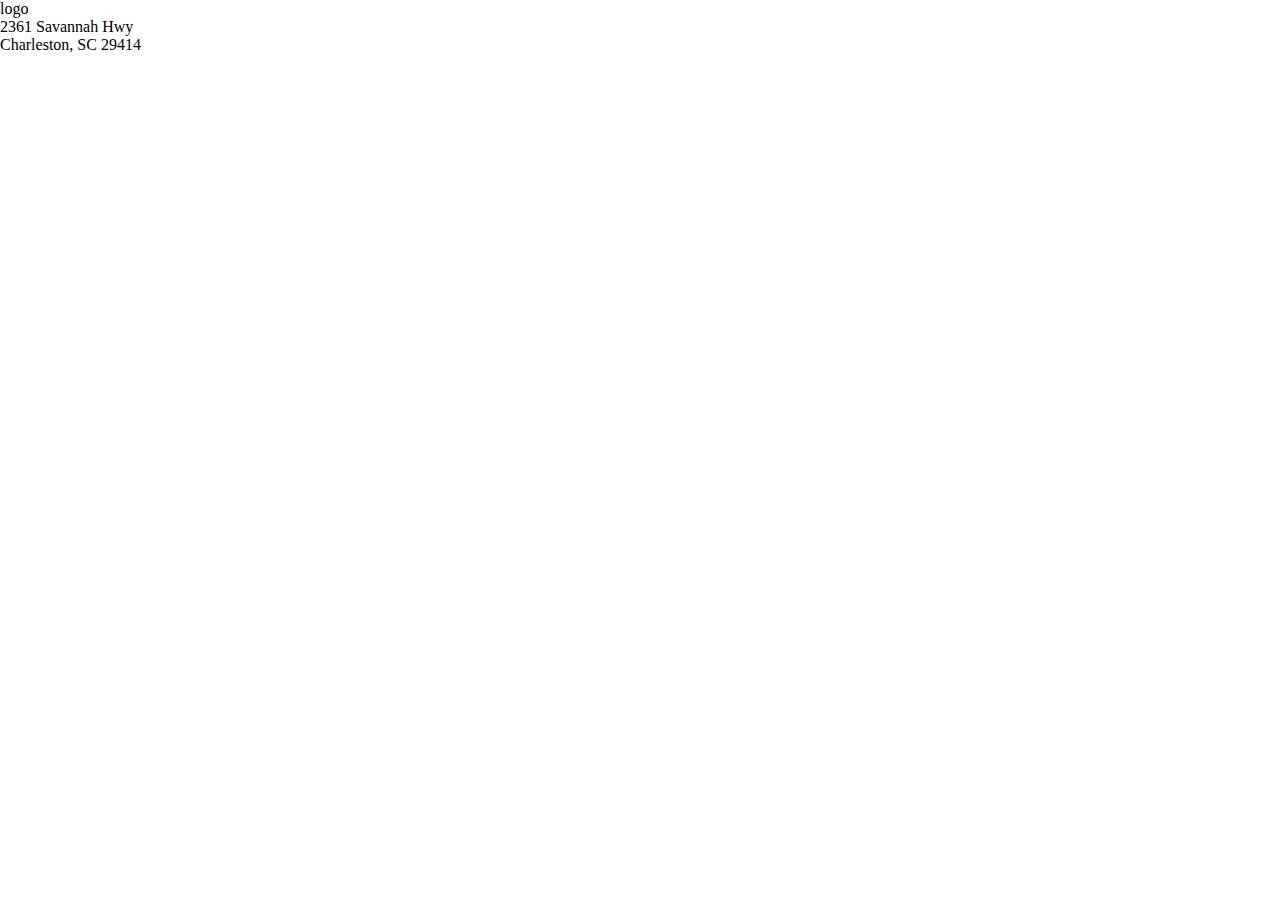
==== Header/index.html @ 89012b21 "created base html" ====
<!DOCTYPE html>
<html lang="en">
  <head>
    <meta charset="UTF-8" />
    <meta http-equiv="X-UA-Compatible" content="IE=edge" />
    <meta name="viewport" content="width=device-width, initial-scale=1.0" />
    <link rel="stylesheet" href="css/style.css">
    <title>Kia Country of Charleston</title>
  </head>
  <body>
    <header class="flex">
      <div class="header__left">
        <div class="header__left__logo">logo</div>
        <div class="header__left__address">
          2361 Savannah Hwy<br />Charleston, SC 29414
        </div>
        <div class="header__left__phone"></div>
      </div>

      <div class="header__right">
        <div class="header__right__icons"></div>
        <div class="header__right__chat"></div>
      </div>
    </header>
  </body>
</html>
---- Header/css/style.css ----
* {
  margin: 0;
  padding: 0;
}

.flex {
    display: flex;
}
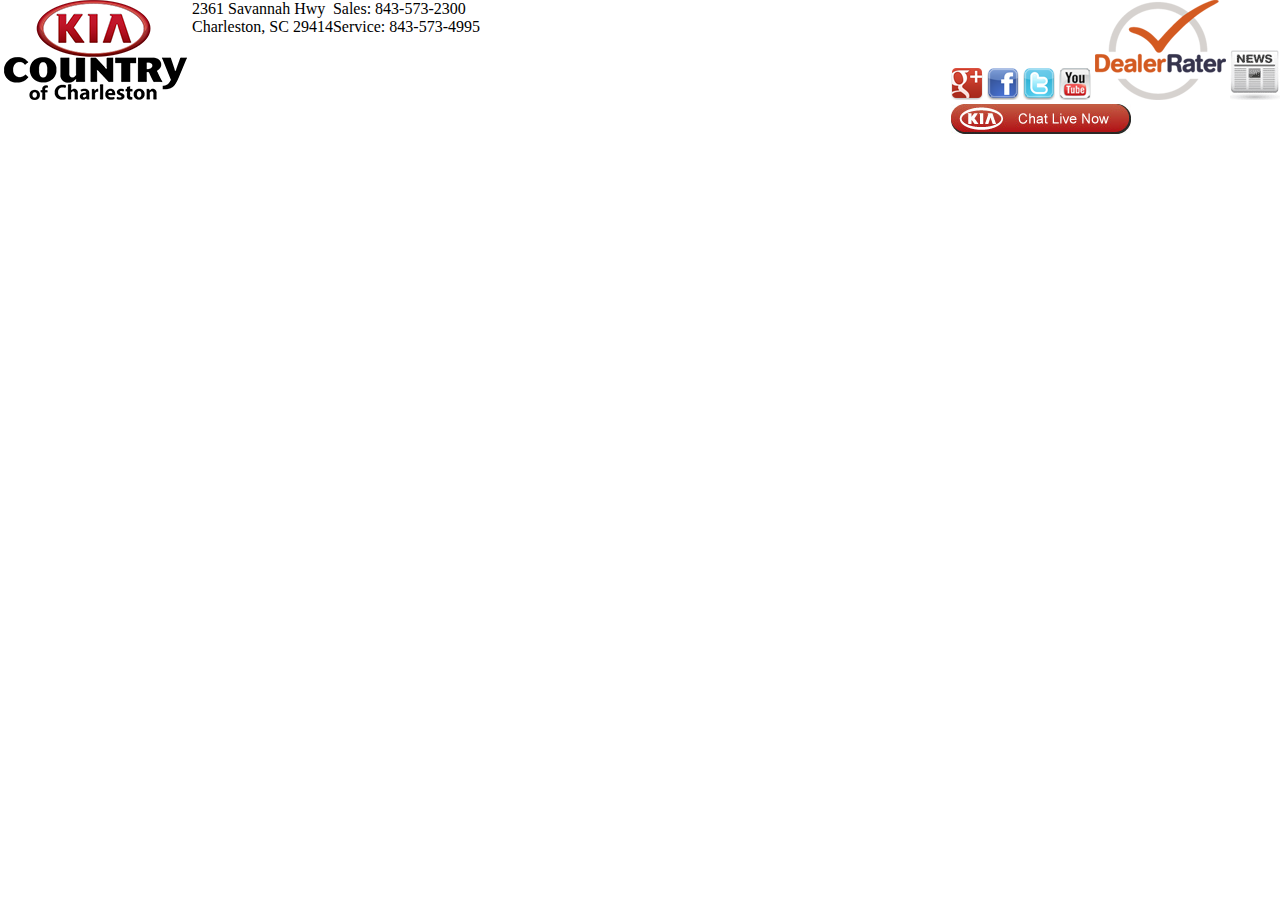
==== commit d6280908: "added images" ====
--- a/Header/index.html
+++ b/Header/index.html
@@ -4,22 +4,36 @@
     <meta charset="UTF-8" />
     <meta http-equiv="X-UA-Compatible" content="IE=edge" />
     <meta name="viewport" content="width=device-width, initial-scale=1.0" />
-    <link rel="stylesheet" href="css/style.css">
+    <link rel="stylesheet" href="css/style.css" />
     <title>Kia Country of Charleston</title>
   </head>
   <body>
     <header class="flex">
-      <div class="header__left">
-        <div class="header__left__logo">logo</div>
+      <div class="header__left flex">
+        <div class="header__left__logo">
+          <img src="images/logo.png" alt="Kia Country of Charleston" />
+        </div>
         <div class="header__left__address">
           2361 Savannah Hwy<br />Charleston, SC 29414
         </div>
-        <div class="header__left__phone"></div>
+        <div class="header__left__phone">
+          Sales: 843-573-2300<br />
+          Service: 843-573-4995
+        </div>
       </div>
 
       <div class="header__right">
-        <div class="header__right__icons"></div>
-        <div class="header__right__chat"></div>
+        <div class="header__right__icons">
+          <img src="images/gplus_32x32.png" alt="Google Plus" />
+          <img src="images/FaceBook_32x32.png" alt="Facebook" />
+          <img src="images/Twitter_32x32.png" alt="Twitter" />
+          <img src="images/Youtube_32x32.png" alt="Youtube" />
+          <img src="images/dealer-rater-logo.gif" alt="Dealer Rater" />
+          <img src="images/newsletter-icon.gif" alt="Newsletter" />
+        </div>
+        <div class="header__right__chat">
+          <img src="images/chat.jpg" alt="Chat" />
+        </div>
       </div>
     </header>
   </body>
--- a/Header/css/style.css
+++ b/Header/css/style.css
@@ -3,6 +3,10 @@
   padding: 0;
 }
 
+header {
+    justify-content: space-between;
+}
+
 .flex {
     display: flex;
 }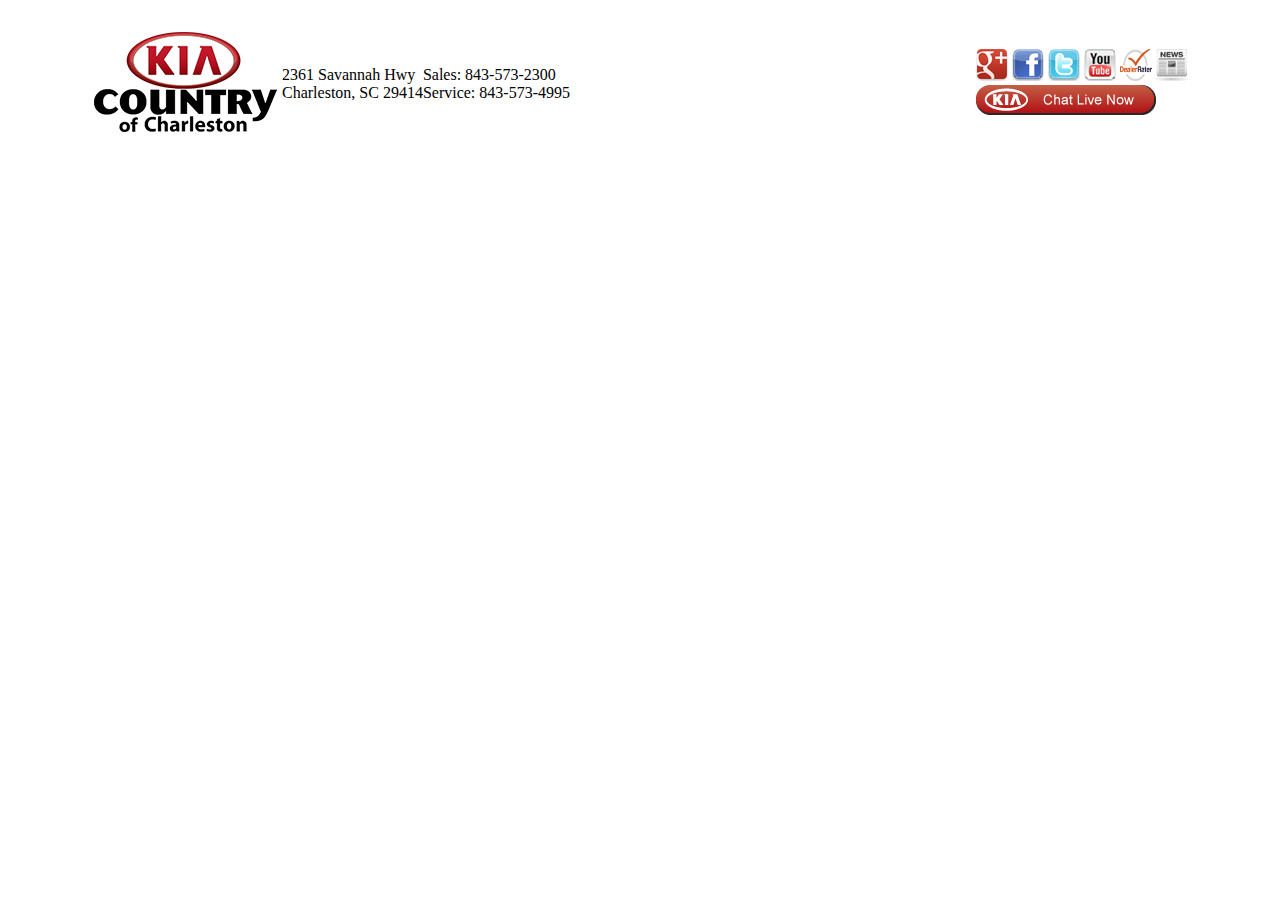
==== commit 17e2b8e5: "updated icon styling" ====
--- a/Header/index.html
+++ b/Header/index.html
@@ -23,16 +23,40 @@
       </div>
 
       <div class="header__right">
-        <div class="header__right__icons">
-          <img src="images/gplus_32x32.png" alt="Google Plus" />
-          <img src="images/FaceBook_32x32.png" alt="Facebook" />
-          <img src="images/Twitter_32x32.png" alt="Twitter" />
-          <img src="images/Youtube_32x32.png" alt="Youtube" />
-          <img src="images/dealer-rater-logo.gif" alt="Dealer Rater" />
-          <img src="images/newsletter-icon.gif" alt="Newsletter" />
+        <div class="header__right__icons flex">
+          <img
+            class="responsive icon"
+            src="images/gplus_32x32.png"
+            alt="Google Plus"
+          />
+          <img
+            class="responsive icon"
+            src="images/FaceBook_32x32.png"
+            alt="Facebook"
+          />
+          <img
+            class="responsive icon"
+            src="images/Twitter_32x32.png"
+            alt="Twitter"
+          />
+          <img
+            class="responsive icon"
+            src="images/Youtube_32x32.png"
+            alt="Youtube"
+          />
+          <img
+            class="responsive icon"
+            src="images/dealer-rater-logo.gif"
+            alt="Dealer Rater"
+          />
+          <img
+            class="responsive icon"
+            src="images/newsletter-icon.gif"
+            alt="Newsletter"
+          />
         </div>
         <div class="header__right__chat">
-          <img src="images/chat.jpg" alt="Chat" />
+          <img class="responsive chat" src="images/chat.jpg" alt="Chat" />
         </div>
       </div>
     </header>
--- a/Header/css/style.css
+++ b/Header/css/style.css
@@ -5,8 +5,34 @@
 
 header {
     justify-content: space-between;
+    align-items: center;
+    margin: 0 auto;
+    padding: 2rem 0;
+    max-width: 1100px;
 }
 
 .flex {
     display: flex;
+}
+
+.header__left {
+    align-items: center;
+}
+
+.header__right {
+    align-items: center;
+}
+
+.responsive {
+    width: 100%;
+    height: auto;
+    padding: 2px;
+}
+
+.icon {
+    max-width: 32px;
+}
+
+.chat {
+    max-width: 180px;
 }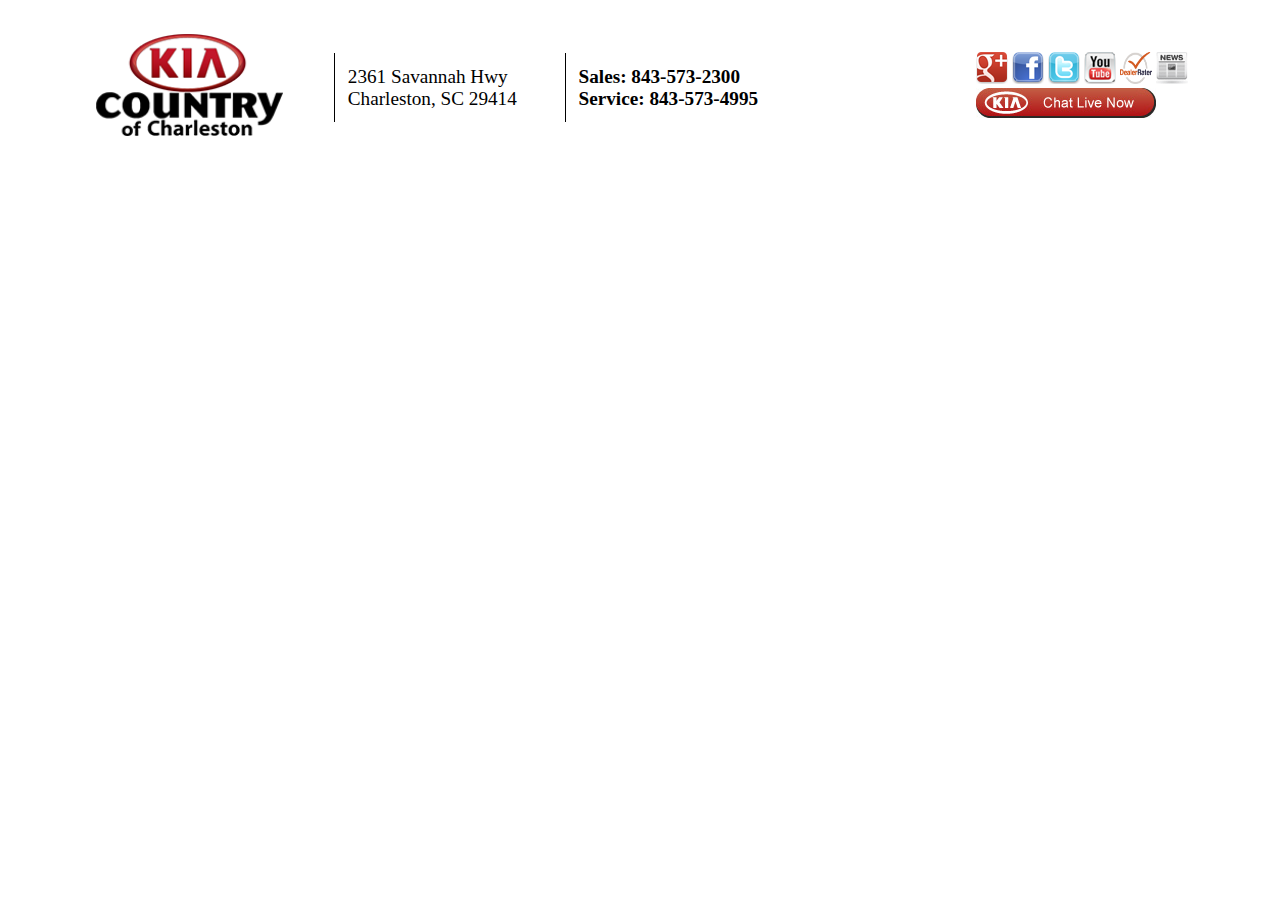
==== commit 8ae4cd3e: "webpage is responsive" ====
--- a/Header/index.html
+++ b/Header/index.html
@@ -9,20 +9,26 @@
   </head>
   <body>
     <header class="flex">
-      <div class="header__left flex">
+      <div class="header__left flex align">
         <div class="header__left__logo">
-          <img src="images/logo.png" alt="Kia Country of Charleston" />
+          <img
+            class="responsive logo"
+            src="images/logo.png"
+            alt="Kia Country of Charleston"
+          />
         </div>
-        <div class="header__left__address">
+        <div class="header__left__address line">
           2361 Savannah Hwy<br />Charleston, SC 29414
         </div>
-        <div class="header__left__phone">
-          Sales: 843-573-2300<br />
-          Service: 843-573-4995
+        <div class="header__left__phone line">
+          <strong>
+            Sales: 843-573-2300<br />
+            Service: 843-573-4995
+          </strong>
         </div>
       </div>
 
-      <div class="header__right">
+      <div class="header__right align">
         <div class="header__right__icons flex">
           <img
             class="responsive icon"
--- a/Header/css/style.css
+++ b/Header/css/style.css
@@ -3,36 +3,94 @@
   padding: 0;
 }
 
+html {
+  font-size: 16px;
+}
+
 header {
-    justify-content: space-between;
-    align-items: center;
-    margin: 0 auto;
-    padding: 2rem 0;
-    max-width: 1100px;
+  justify-content: space-between;
+  align-items: center;
+  margin: 0 auto;
+  padding: 2rem 1rem;
+  max-width: 1100px;
+  font-size: 1.2rem;
 }
 
 .flex {
-    display: flex;
+  display: flex;
 }
 
-.header__left {
-    align-items: center;
+.align {
+  align-items: center;
 }
 
-.header__right {
-    align-items: center;
+
+.line {
+  margin-left: 3rem;
+  padding: 0.8rem 0 0.8rem 0.8rem;
+  border-left: 1px solid black;
 }
 
 .responsive {
-    width: 100%;
-    height: auto;
-    padding: 2px;
+  width: 100%;
+  height: auto;
+  padding: 2px;
+}
+
+.logo {
+  max-width: 12.5rem;
 }
 
 .icon {
-    max-width: 32px;
+  max-width: 2rem;
 }
 
 .chat {
-    max-width: 180px;
-}+  max-width: 11.25rem;
+}
+
+@media (max-width: 925px) {
+  html {
+    font-size: 12px;
+  }
+}
+
+@media (max-width: 700px) {
+  header {
+    flex-direction: column;
+  }
+
+  .header__right {
+    padding-top: 8px;
+  }
+  .chat {
+    display: block;
+    margin: auto;
+  }
+}
+
+@media (max-width: 535px) {
+  html {
+    font-size: 10px;
+  }
+}
+
+@media (max-width: 480px) {
+  html {
+    font-size: 14px;
+  }
+
+  .header__left {
+    flex-direction: column;
+  }
+
+  .line {
+    margin: 0;
+    padding: 6px;
+    border: none;
+  }
+
+  .chat {
+    display: none;
+  }
+}
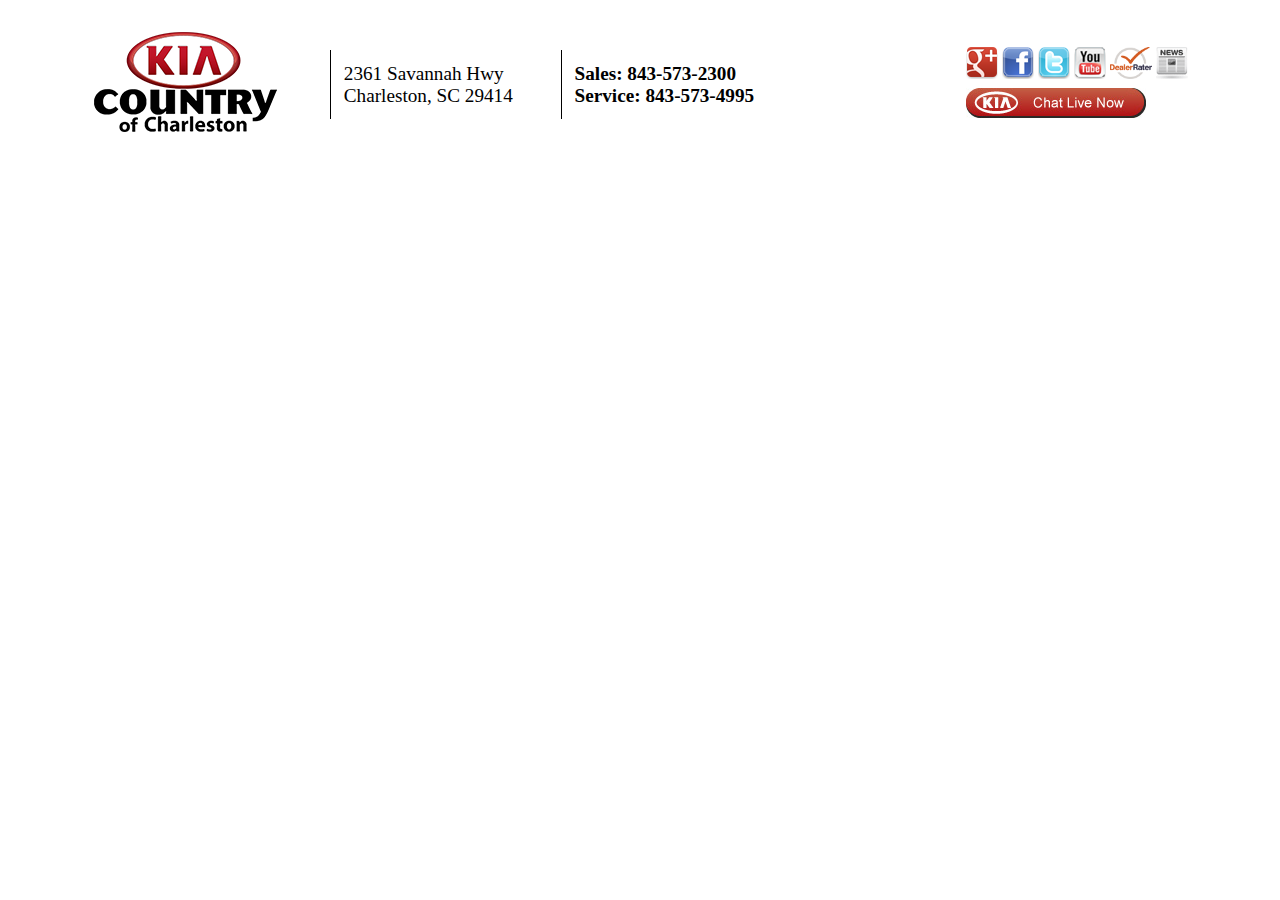
==== commit a29b1b31: "updated styling and names" ====
--- a/Header/index.html
+++ b/Header/index.html
@@ -8,19 +8,19 @@
     <title>Kia Country of Charleston</title>
   </head>
   <body>
-    <header class="flex">
-      <div class="header__left flex align">
+    <header class="flexbox">
+      <div class="header__left flexbox centeritems">
         <div class="header__left__logo">
           <img
-            class="responsive logo"
+            class="responsive kia-logo"
             src="images/logo.png"
             alt="Kia Country of Charleston"
           />
         </div>
-        <div class="header__left__address line">
+        <div class="header__left__address infoline">
           2361 Savannah Hwy<br />Charleston, SC 29414
         </div>
-        <div class="header__left__phone line">
+        <div class="header__left__phone infoline">
           <strong>
             Sales: 843-573-2300<br />
             Service: 843-573-4995
@@ -28,43 +28,53 @@
         </div>
       </div>
 
-      <div class="header__right align">
-        <div class="header__right__icons flex">
-          <img
-            class="responsive icon"
-            src="images/gplus_32x32.png"
-            alt="Google Plus"
-          />
-          <img
-            class="responsive icon"
-            src="images/FaceBook_32x32.png"
-            alt="Facebook"
-          />
-          <img
-            class="responsive icon"
-            src="images/Twitter_32x32.png"
-            alt="Twitter"
-          />
-          <img
-            class="responsive icon"
-            src="images/Youtube_32x32.png"
-            alt="Youtube"
-          />
-          <img
-            class="responsive icon"
-            src="images/dealer-rater-logo.gif"
-            alt="Dealer Rater"
-          />
-          <img
-            class="responsive icon"
-            src="images/newsletter-icon.gif"
-            alt="Newsletter"
-          />
+      <div class="header__right centeritems">
+        <div class="header__right__icons flexbox centeritems">
+          <a href="#"
+            ><img
+              class="img-responsive icon"
+              src="images/gplus_32x32.png"
+              alt="Google Plus"
+          /></a>
+          <a href="#"
+            ><img
+              class="img-responsive icon"
+              src="images/FaceBook_32x32.png"
+              alt="Facebook"
+          /></a>
+          <a href="#"
+            ><img
+              class="img-responsive icon"
+              src="images/Twitter_32x32.png"
+              alt="Twitter"
+          /></a>
+          <a href="#"
+            ><img
+              class="img-responsive icon"
+              src="images/Youtube_32x32.png"
+              alt="Youtube"
+          /></a>
+          <a href="#"
+            ><img
+              class="img-responsive rater"
+              src="images/dealer-rater-logo.gif"
+              alt="Dealer Rater"
+          /></a>
+          <a href="#"
+            ><img
+              class="img-responsive icon"
+              src="images/newsletter-icon.gif"
+              alt="Newsletter"
+          /></a>
         </div>
         <div class="header__right__chat">
-          <img class="responsive chat" src="images/chat.jpg" alt="Chat" />
+          <a href="#"
+            ><img class="img-responsive chat-widget" src="images/chat.jpg" alt="Chat"
+          /></a>
         </div>
       </div>
+
     </header>
+   
   </body>
 </html>
--- a/Header/css/style.css
+++ b/Header/css/style.css
@@ -16,36 +16,39 @@
   font-size: 1.2rem;
 }
 
-.flex {
+.flexbox {
   display: flex;
 }
 
-.align {
+.centeritems {
   align-items: center;
 }
 
-
-.line {
+.infoline {
   margin-left: 3rem;
   padding: 0.8rem 0 0.8rem 0.8rem;
   border-left: 1px solid black;
 }
 
-.responsive {
+.img-responsive {
   width: 100%;
   height: auto;
   padding: 2px;
 }
 
-.logo {
+.kia-logo {
   max-width: 12.5rem;
+}
+
+.rater {
+  max-width: 2.621rem;
 }
 
 .icon {
   max-width: 2rem;
 }
 
-.chat {
+.chat-widget {
   max-width: 11.25rem;
 }
 
@@ -63,19 +66,13 @@
   .header__right {
     padding-top: 8px;
   }
-  .chat {
+  .chat-widget {
     display: block;
     margin: auto;
   }
 }
 
 @media (max-width: 535px) {
-  html {
-    font-size: 10px;
-  }
-}
-
-@media (max-width: 480px) {
   html {
     font-size: 14px;
   }
@@ -84,13 +81,15 @@
     flex-direction: column;
   }
 
-  .line {
+  .infoline {
     margin: 0;
     padding: 6px;
     border: none;
   }
+}
 
-  .chat {
+@media (max-width: 480px) {
+  .chat-widget {
     display: none;
   }
 }
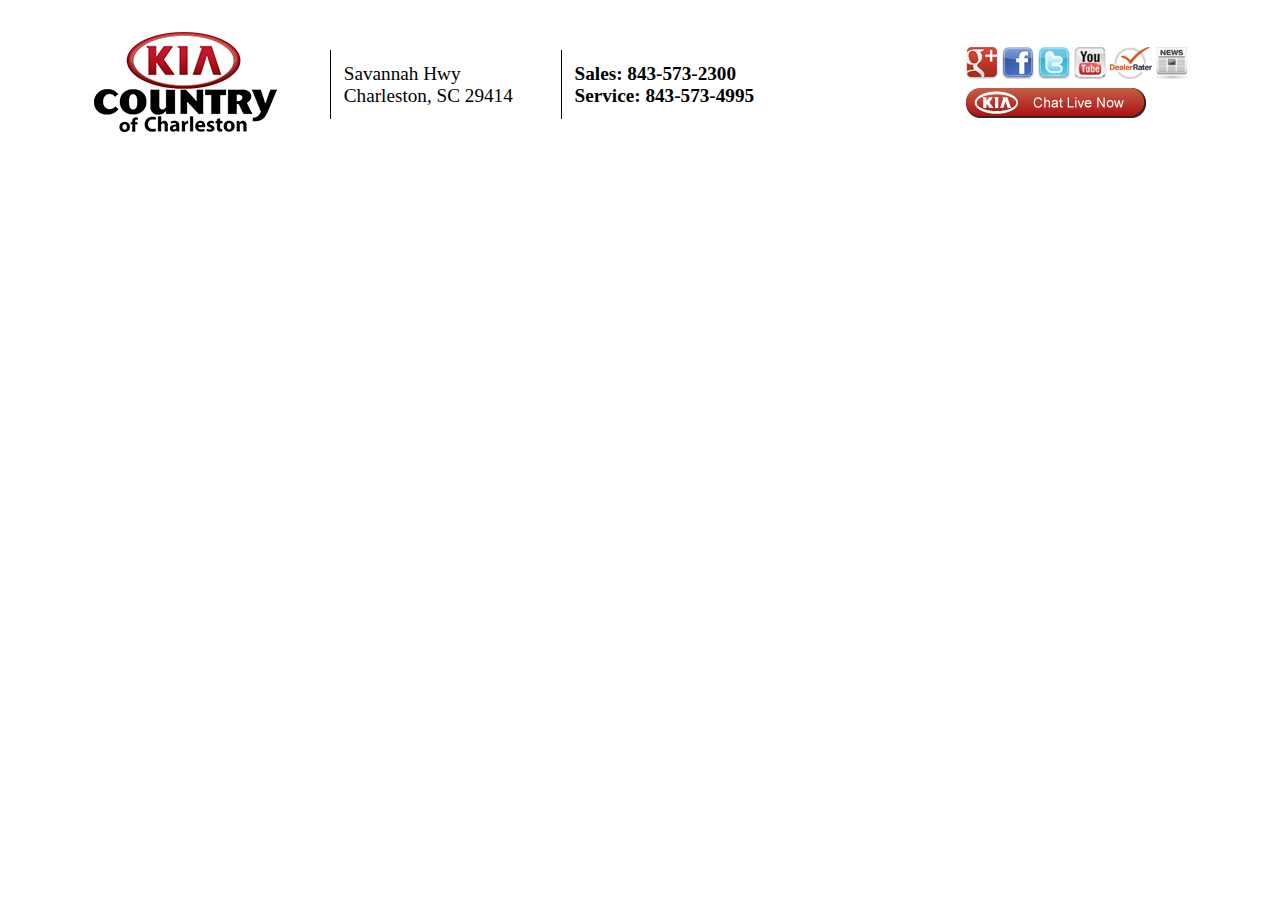
==== commit 1dfafd43: "completed" ====
--- a/Header/index.html
+++ b/Header/index.html
@@ -17,13 +17,13 @@
             alt="Kia Country of Charleston"
           />
         </div>
-        <div class="header__left__address infoline">
-          2361 Savannah Hwy<br />Charleston, SC 29414
-        </div>
+        <address class="header__left__address infoline">
+          Savannah Hwy<br />Charleston, SC 29414
+        </address>
         <div class="header__left__phone infoline">
           <strong>
-            Sales: 843-573-2300<br />
-            Service: 843-573-4995
+            <a href="tel:843-573-2300">Sales: 843-573-2300</a><br />
+            <a href="tel:843-573-4995">Service: 843-573-4995</a>
           </strong>
         </div>
       </div>
@@ -69,12 +69,13 @@
         </div>
         <div class="header__right__chat">
           <a href="#"
-            ><img class="img-responsive chat-widget" src="images/chat.jpg" alt="Chat"
+            ><img
+              class="img-responsive chat-widget"
+              src="images/chat.jpg"
+              alt="Chat"
           /></a>
         </div>
       </div>
-
     </header>
-   
   </body>
 </html>
--- a/Header/css/style.css
+++ b/Header/css/style.css
@@ -14,6 +14,15 @@
   padding: 2rem 1rem;
   max-width: 1100px;
   font-size: 1.2rem;
+}
+
+a {
+  text-decoration: none;
+  color: inherit;
+}
+
+address {
+  font-style: normal;
 }
 
 .flexbox {
@@ -66,6 +75,7 @@
   .header__right {
     padding-top: 8px;
   }
+
   .chat-widget {
     display: block;
     margin: auto;
